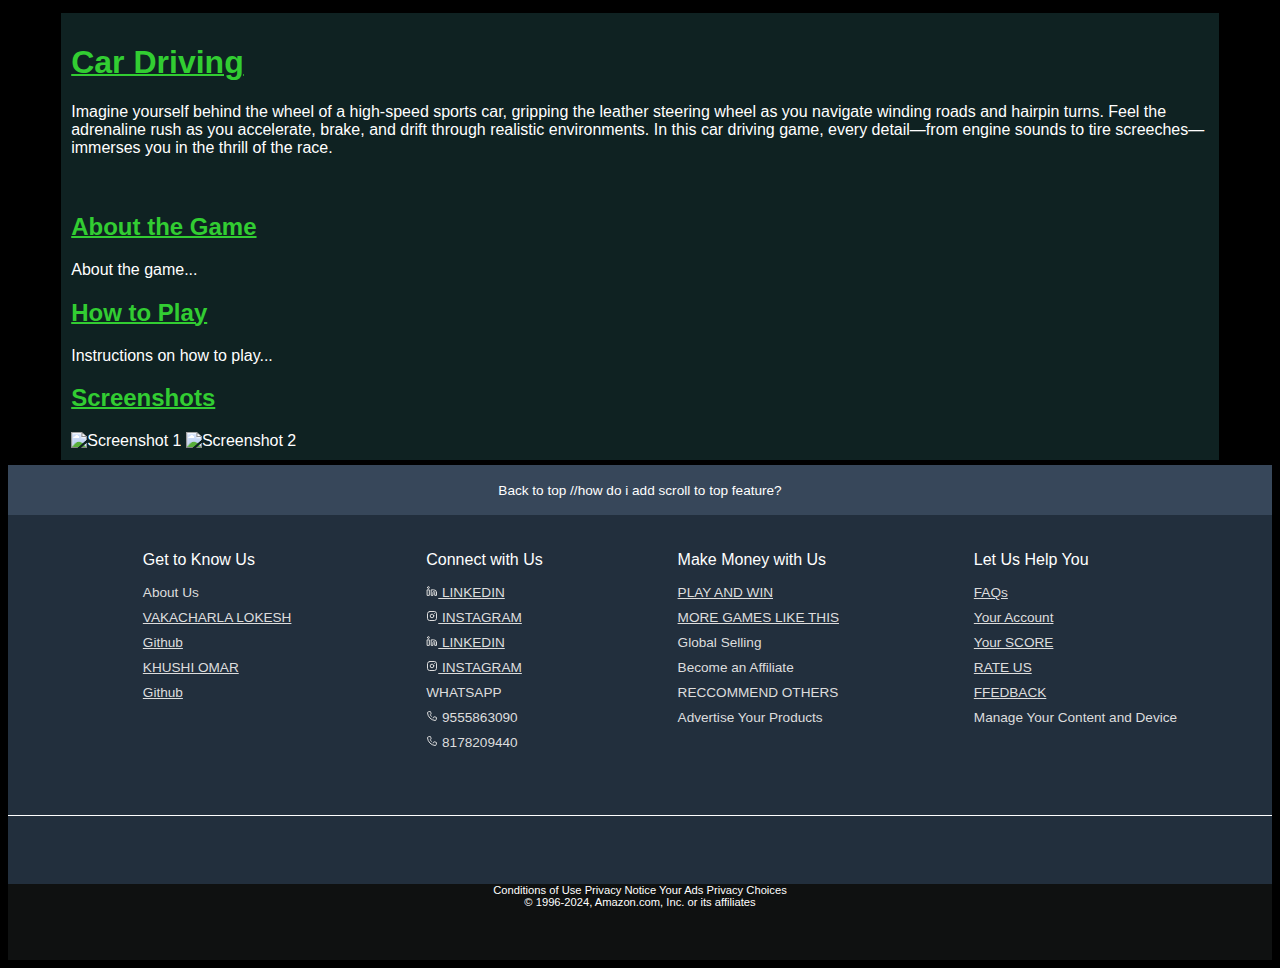
==== driving-index.html @ 39c671a3 "- basic UI changes" ====
<!DOCTYPE html>
<html>
<head>
    <title>Game Title</title>
    <link rel="stylesheet" href="driving-styles.css">
</head>
<body>
    <header>
        <h1 class = "headings">Car Driving</h1>
        <p>Imagine yourself behind the wheel of a high-speed sports car, gripping the leather steering wheel as you navigate winding roads and hairpin turns. 
            Feel the adrenaline rush as you accelerate, brake, and drift through realistic environments. 
            In this car driving game, every detail—from engine sounds to tire screeches—immerses you in the thrill of the race.</p>
    </header>
    <nav>
        <!-- Navigation links -->
    </nav>
    <main>
        <section id="about">
            <h2 class = "headings">About the Game</h2>
            <p>About the game...</p>
        </section>
        <section id="how-to-play">
            <h2 class = "headings">How to Play</h2>
            <p>Instructions on how to play...</p>
        </section>
        <section id="screenshots">
            <h2 class = 'headings'>Screenshots</h2>
            <img src="screenshot1.jpg" alt="Screenshot 1">
            <img src="screenshot2.jpg" alt="Screenshot 2">
            <!-- Add more screenshots as needed -->
        </section>
    </main>
    <footer>
        <!-- Footer information -->
        <div class="foot-pane1">
            Back to top
            //how do i add scroll to top feature?
        </div>
    
        <div class="foot-pane2">
            <ul>
                <p>Get to Know Us</p>
                <a>About Us</a>
                <a href="#" target="_main">VAKACHARLA LOKESH</a>
                <a href="https://github.com/Vakacharla-Lokesh" target="_main">Github</a>
                <a href="#" target="_main">KHUSHI OMAR</a>
                <a href="https://github.com/khushi-omar" target="_main">Github</a>
            </ul>
            <ul>
                <p>Connect with Us</p>
                <a href="https://www.linkedin.com/in/lokesh-vakacharla-00472a250?utm_source=share&utm_campaign=share_via&utm_content=profile&utm_medium=android_app" target="_main">
                    <svg xmlns="http://www.w3.org/2000/svg" width="12" height="12" stroke="currentColor" fill="none" stroke-linecap="round" stroke-linejoin="round" stroke-width="2" viewBox="0 0 24 24" data-icon="SvgLinkedin" aria-hidden="true"><path d="M21.024 14.807v5.968h-3.553v-5.968a1.778 1.778 0 00-3.553 0v5.968h-3.552V9.691h3.509v.326a5.476 5.476 0 011.82-.326 5.226 5.226 0 015.329 5.116zM2.976 20.775h3.7V9.691h-3.7zm0-15.7a1.848 1.848 0 101.848-1.85 1.848 1.848 0 00-1.848 1.847z"></path></svg>
                    LINKEDIN</a>
                <a href="https://www.instagram.com/lokeshvakacharla?utm_source=qr&igsh=eWwyc2p1bnU1bTFi" target="_main">
                    <svg xmlns="http://www.w3.org/2000/svg" width="12" height="12" stroke="currentColor" fill="none" stroke-linecap="round" stroke-linejoin="round" stroke-width="2" viewBox="0 0 24 24" data-icon="SvgInstagram" aria-hidden="true"><path d="M7.5 3h9A4.5 4.5 0 0121 7.5v9a4.5 4.5 0 01-4.5 4.5h-9A4.5 4.5 0 013 16.5v-9A4.5 4.5 0 017.5 3zm8.1 8.433A3.6 3.6 0 1112.567 8.4a3.6 3.6 0 013.033 3.033zM16.95 6.9v.15h.009"></path></svg>
                    INSTAGRAM</a>
                <a href="https://www.linkedin.com/in/khushi-omar-a21508250?utm_source=share&utm_campaign=share_via&utm_content=profile&utm_medium=android_app" target="_main">
                    <svg xmlns="http://www.w3.org/2000/svg" width="12" height="12" stroke="currentColor" fill="none" stroke-linecap="round" stroke-linejoin="round" stroke-width="2" viewBox="0 0 24 24" data-icon="SvgLinkedin" aria-hidden="true"><path d="M21.024 14.807v5.968h-3.553v-5.968a1.778 1.778 0 00-3.553 0v5.968h-3.552V9.691h3.509v.326a5.476 5.476 0 011.82-.326 5.226 5.226 0 015.329 5.116zM2.976 20.775h3.7V9.691h-3.7zm0-15.7a1.848 1.848 0 101.848-1.85 1.848 1.848 0 00-1.848 1.847z"></path></svg>
                    LINKEDIN</a>
                <a href="https://www.instagram.com/khushi_omar05?igsh=cmVsdnpyN2pqMjRq" target="_main">
                    <svg xmlns="http://www.w3.org/2000/svg" width="12" height="12" stroke="currentColor" fill="none" stroke-linecap="round" stroke-linejoin="round" stroke-width="2" viewBox="0 0 24 24" data-icon="SvgInstagram" aria-hidden="true"><path d="M7.5 3h9A4.5 4.5 0 0121 7.5v9a4.5 4.5 0 01-4.5 4.5h-9A4.5 4.5 0 013 16.5v-9A4.5 4.5 0 017.5 3zm8.1 8.433A3.6 3.6 0 1112.567 8.4a3.6 3.6 0 013.033 3.033zM16.95 6.9v.15h.009"></path></svg>
                    INSTAGRAM</a>
                <a>WHATSAPP</a>
                <a>
                    <svg xmlns="http://www.w3.org/2000/svg" width="12" height="12" stroke="currentColor" fill="none" stroke-linecap="round" stroke-linejoin="round" stroke-width="2" viewBox="0 0 24 24" data-icon="SvgPhone" aria-hidden="true"><path d="M14.36 15.948l.7-1.576a1.315 1.315 0 011.535-.741c1.245.327 2.055.556 3.316.781a1.319 1.319 0 011.063 1.55l-.662 3.352a2.065 2.065 0 01-2.224 1.674A17.054 17.054 0 013.014 5.9a2.067 2.067 0 011.659-2.218l3.186-.655a1.318 1.318 0 011.557 1.037c.268 1.355.388 1.883.768 3.415a1.32 1.32 0 01-.7 1.5l-.984.484a18.541 18.541 0 002.123 3.254"></path></svg>
                    9555863090</a>
                <a>
                    <svg xmlns="http://www.w3.org/2000/svg" width="12" height="12" stroke="currentColor" fill="none" stroke-linecap="round" stroke-linejoin="round" stroke-width="2" viewBox="0 0 24 24" data-icon="SvgPhone" aria-hidden="true"><path d="M14.36 15.948l.7-1.576a1.315 1.315 0 011.535-.741c1.245.327 2.055.556 3.316.781a1.319 1.319 0 011.063 1.55l-.662 3.352a2.065 2.065 0 01-2.224 1.674A17.054 17.054 0 013.014 5.9a2.067 2.067 0 011.659-2.218l3.186-.655a1.318 1.318 0 011.557 1.037c.268 1.355.388 1.883.768 3.415a1.32 1.32 0 01-.7 1.5l-.984.484a18.541 18.541 0 002.123 3.254"></path></svg>
                    8178209440</a>
                
            </ul>
            <ul>
                <p>Make Money with Us</p>
                <a  href="#" target="_main">PLAY AND WIN</a>
                <a href="#" target="_main">MORE GAMES LIKE THIS</a>
                <a>Global Selling</a>
                <a>Become an Affiliate</a>
                <a>RECCOMMEND OTHERS</a>
                <a>Advertise Your Products</a>
            </ul>
            <ul>
                <p>Let Us Help You</p>
                <a href="#" target="_main">FAQs</a>
                <a href="#" target="_main">Your Account</a>
                <a href="#" target="_main">Your SCORE</a>
                <a href="#" target="_main">RATE US</a>
                <a href="#" target="_main">FFEDBACK</a>
                <a>Manage Your Content and Device</a>
                
            </ul>
        </div>
        
        <div class="foot-pane3">
            <div class="logo"></div>
        </div>
    
        <div class="foot-pane4">
            <div class="pages">
                <a>Conditions of Use</a>
                <a>Privacy Notice</a>
                <a>Your Ads Privacy Choices</a>
            </div>
            <div class="copyright">
                © 1996-2024, Amazon.com, Inc. or its affiliates</div>
        </div>
    </footer>
</body>
</html>
---- driving-styles.css ----
body {
    font-family: Arial, sans-serif;
    background-color: black;
    color:white;
    display: flex;
    flex-direction: column;
    justify-content: center;
}

.headings{
    color:limegreen;
    font-family: Arial, Helvetica, sans-serif;
    text-decoration: underline;
    text-decoration-thickness: 1.5px;
}

.foot-pane1{
    background-color:#37475a;
    color:white;
    height:50px;
    display:flex;
    justify-content: center;
    align-items:center;
    margin-top: 5px;
    font-size:0.85rem;
}

.foot-pane2{
    background-color:#222f3d;
    color:white;
    height:300px;
    display:flex;
    justify-content: space-evenly;
}

ul{
    margin-top:20px;
}
ul a{
    display:block;
    font-size: 0.85rem;
    margin-top: 10px;
    color:#dddddd
}

.foot-pane3{
    background-color: #222f3d;
    color:white;
    border-top: 0.5px solid white;
    height:68px;
    display:flex;
    justify-content: center;
    align-items: center;
}

.foot-pane4{
    height:76px;
    background-color: #0f1111;
    color:white;
    font-size: 0.7rem;
    text-align: center;
}

header{
    width: 90%;
    align-self: center;
    background-color: #0f2222;
    padding: 10px;
    margin-top: 5px;
}

main{
    width: 90%;
    align-self: center;
    background-color: #0f2222;
    padding: 10px;
}
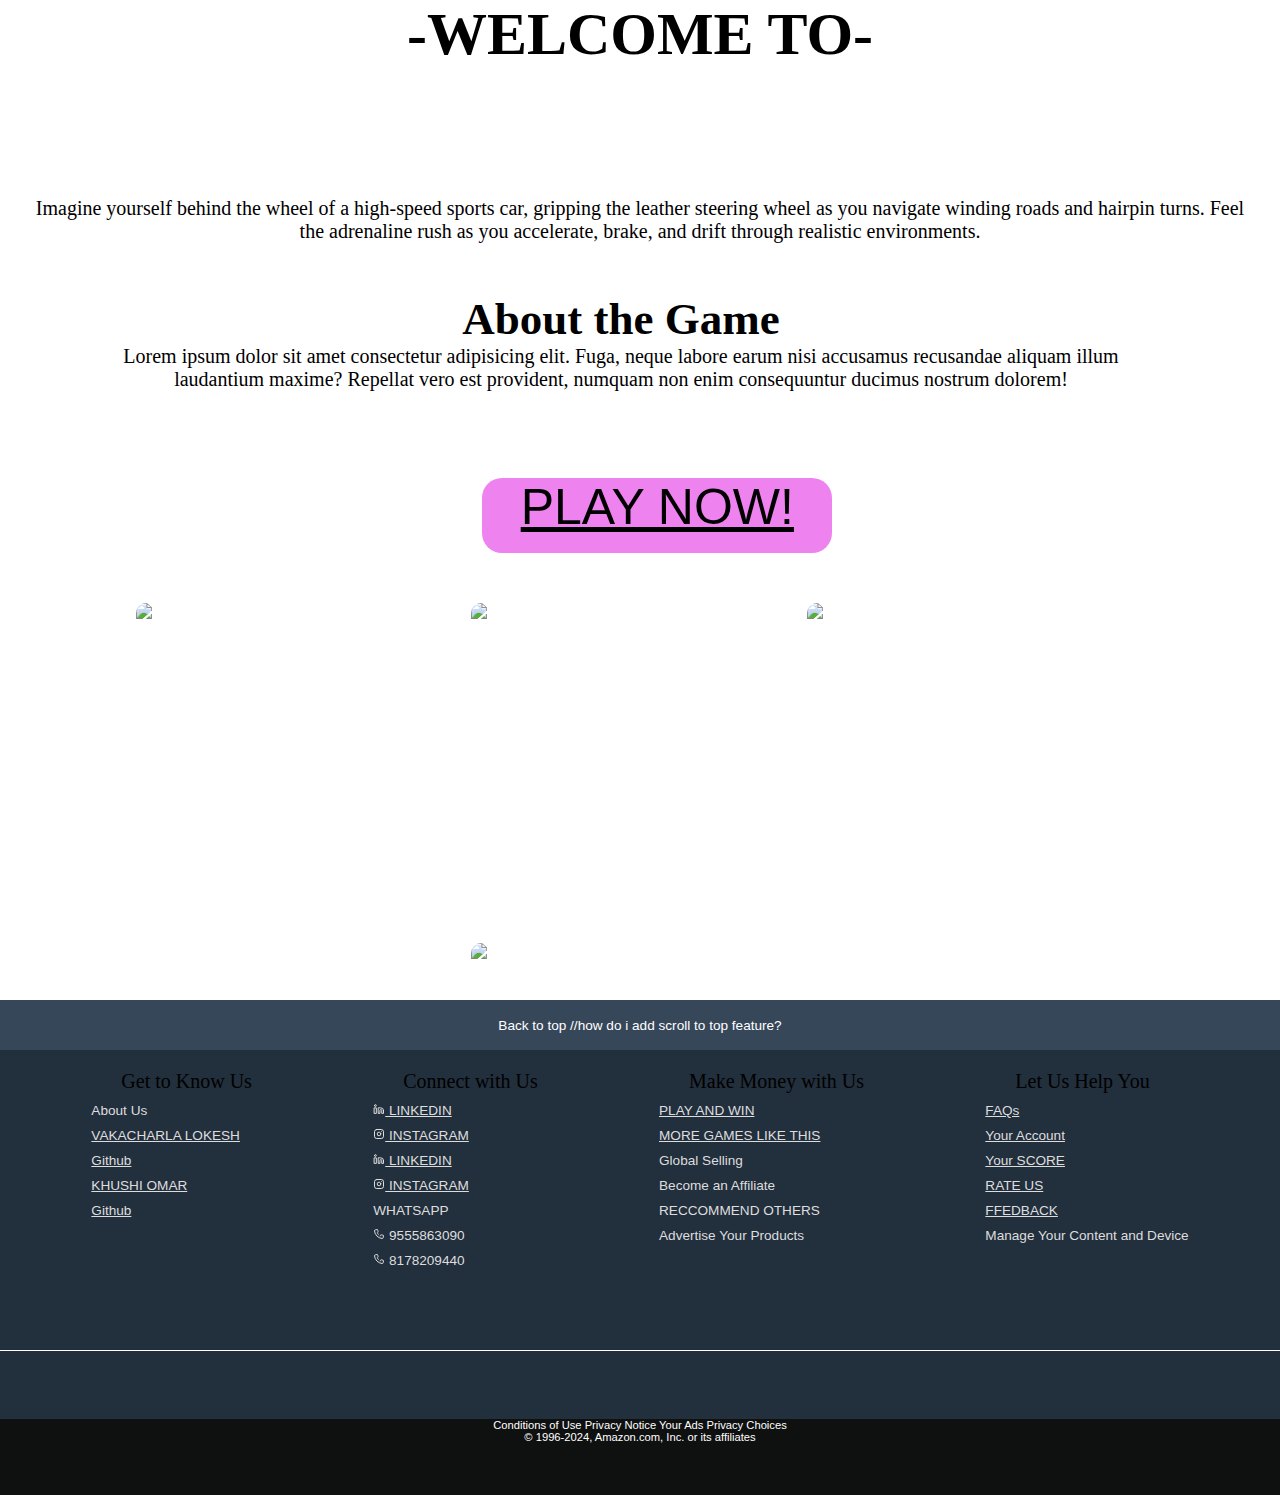
==== commit 1ff81bd0: "Merge 47f675da0ac6573e83f57bf70e8b3cfabf1edd74 into 2959cb886aeb43a5dd55ae895d6a2390ea10f1fe" ====
--- a/driving-index.html
+++ b/driving-index.html
@@ -5,31 +5,68 @@
     <link rel="stylesheet" href="driving-styles.css">
 </head>
 <body>
-    <header>
-        <h1 class = "headings">Car Driving</h1>
+    <div class="hero">
+    <div class="bodybackground">
+    <div class="welcome">
+        <h1 class = "headings">-WELCOME TO-</h1>
+        <br>
+        <br>
+        <a> GTA 5</a>
         <p>Imagine yourself behind the wheel of a high-speed sports car, gripping the leather steering wheel as you navigate winding roads and hairpin turns. 
-            Feel the adrenaline rush as you accelerate, brake, and drift through realistic environments. 
-            In this car driving game, every detail—from engine sounds to tire screeches—immerses you in the thrill of the race.</p>
-    </header>
-    <nav>
-        <!-- Navigation links -->
-    </nav>
+            Feel the adrenaline rush as you accelerate, brake, and drift through realistic environments.</p>
+        </div>
     <main>
         <section id="about">
             <h2 class = "headings">About the Game</h2>
-            <p>About the game...</p>
+            <p>Lorem ipsum dolor sit amet consectetur adipisicing elit. Fuga, neque labore earum nisi accusamus recusandae aliquam illum laudantium maxime? Repellat vero est provident, numquam non enim consequuntur ducimus nostrum dolorem!</p>
+            <div class="ratings">
+        <span class="tab-item">image</span> |
+        <span class="tab-item">
+            <a>4.0 stars</a>
+            <a>15.23cr reviews</a>
+        </span> |  
+        <span class="tab-item">
+            <a>500cr+</a>
+            <a>downloads</a>
+        </span> |  
+        <span class="tab-item">
+            <a>icon</a>
+            <a>editor's choice</a>
+        </span> |  
+        <span class="tab-item">
+            <a>age</a>
+            <a>18+</a>
+        </span>  
+
+            </div>
+            <br>
         </section>
         <section id="how-to-play">
-            <h2 class = "headings">How to Play</h2>
-            <p>Instructions on how to play...</p>
+            <div id="play-button">
+                <a href="#" target="_main">PLAY NOW!</a>
+            </div>
         </section>
-        <section id="screenshots">
-            <h2 class = 'headings'>Screenshots</h2>
-            <img src="screenshot1.jpg" alt="Screenshot 1">
-            <img src="screenshot2.jpg" alt="Screenshot 2">
+        <div id="screenshots">
+            <img src="ss1.webp" alt="Screenshot 1">
+            <img src="ss2.jpg" alt="Screenshot 1">
+            <img src="ss3.jpg" alt="Screenshot 1">
+            <img src="ss4.jpg" alt="Screenshot 1">
             <!-- Add more screenshots as needed -->
-        </section>
+        </div>
     </main>
+
+</div>
+
+</div>
+
+
+
+
+
+
+
+
+
     <footer>
         <!-- Footer information -->
         <div class="foot-pane1">
--- a/driving-styles.css
+++ b/driving-styles.css
@@ -1,27 +1,129 @@
-body {
+*{
+    margin:0px;
+    padding:0px;
+}
+    body {
     font-family: Arial, sans-serif;
-    background-color: black;
     color:white;
     display: flex;
     flex-direction: column;
+}
+.hero{
     justify-content: center;
+    align-items: center;
+    text-align: center;
+}
+.bodybackground{
+    height:1000px;
+    width:100%;
+    background-image:url(gta6.jpg);
+    background-size: cover;
+}
+.welcome h1{
+    font-family: Georgia, 'Times New Roman', Times, serif;
+    font-size: 60px;
+    color:black;
+}
+.welcome a{
+    margin-top: 40px;
+    font-size:80px;
+    font-family: Impact, Haettenschweiler, 'Arial Narrow Bold', sans-serif;
+    animation: anim 1s ease-in-out 1s infinite alternate;
+}
+@keyframes anim {
+    from{color:purple;
+    font-size: 80px;}
+    to{color:rgb(7, 76, 7);
+    font-size: 90px;}
+}
+#about{
+    margin-top:40px;
+    margin-left: 70px;
+}
+p{
+    margin-left: 30px;
+    margin-right: 30px;
+    font-size: 20px;
+    color:black;
+    font-family: Georgia, 'Times New Roman', Times, serif;
+}
+.headings{
+    color:black;
+    font-size: 45px;
+    font-family:Georgia, 'Times New Roman', Times, serif;
+    text-decoration-thickness: 1.0px;
+}
+.ratings{
+    margin-top: 20px;
+    color:white;
+    font-size: 25px;
+    font-weight: bold;
+}
+#play-button{
+    margin-left: 41%;
+    margin-top: 20px;
+    background-color: violet;
+    border-radius: 20px;
+    font-size: 50px;
+    height:75px;
+    width:350px;
+    text-align: center;
+    justify-content: center;
+    align-items: center;
+    animation: anim2 1s ease-in-out 1s infinite alternate;
+}
+@keyframes anim2 {
+    from{background-color: purple;
+        height:78px;
+        width:380px;
+    }
+    to{background-color: rgb(24, 88, 24);
+        height:78px;
+        width:380px;
+    }
+}
+#play-button a{
+    color:black;
 }
 
-.headings{
-    color:limegreen;
-    font-family: Arial, Helvetica, sans-serif;
-    text-decoration: underline;
-    text-decoration-thickness: 1.5px;
+main{
+    width: 90%;
+    align-self: center;
+    background-color:transparent;
+    padding: 10px;
+}
+header{
+    width: 90%;
+    align-self: center;
+    background-color:transparent;
+    padding: 10px;
+    margin-top: 5px;
+}
+#screenshots{
+    margin-left: 90px;
+    margin-top: 50px;
+    display:flex;
+    height:300px;
+    flex-wrap: wrap;
+    margin-right:20px;
+    justify-content: space-evenly;
+    align-items:center;
+    text-align: center;
+}
+img{
+    height:340px;
+    width:300px;
+    border-radius: 10px;
 }
 
 .foot-pane1{
+    width: 100%;
     background-color:#37475a;
     color:white;
     height:50px;
     display:flex;
     justify-content: center;
     align-items:center;
-    margin-top: 5px;
     font-size:0.85rem;
 }
 
@@ -61,17 +163,3 @@
     text-align: center;
 }
 
-header{
-    width: 90%;
-    align-self: center;
-    background-color: #0f2222;
-    padding: 10px;
-    margin-top: 5px;
-}
-
-main{
-    width: 90%;
-    align-self: center;
-    background-color: #0f2222;
-    padding: 10px;
-}